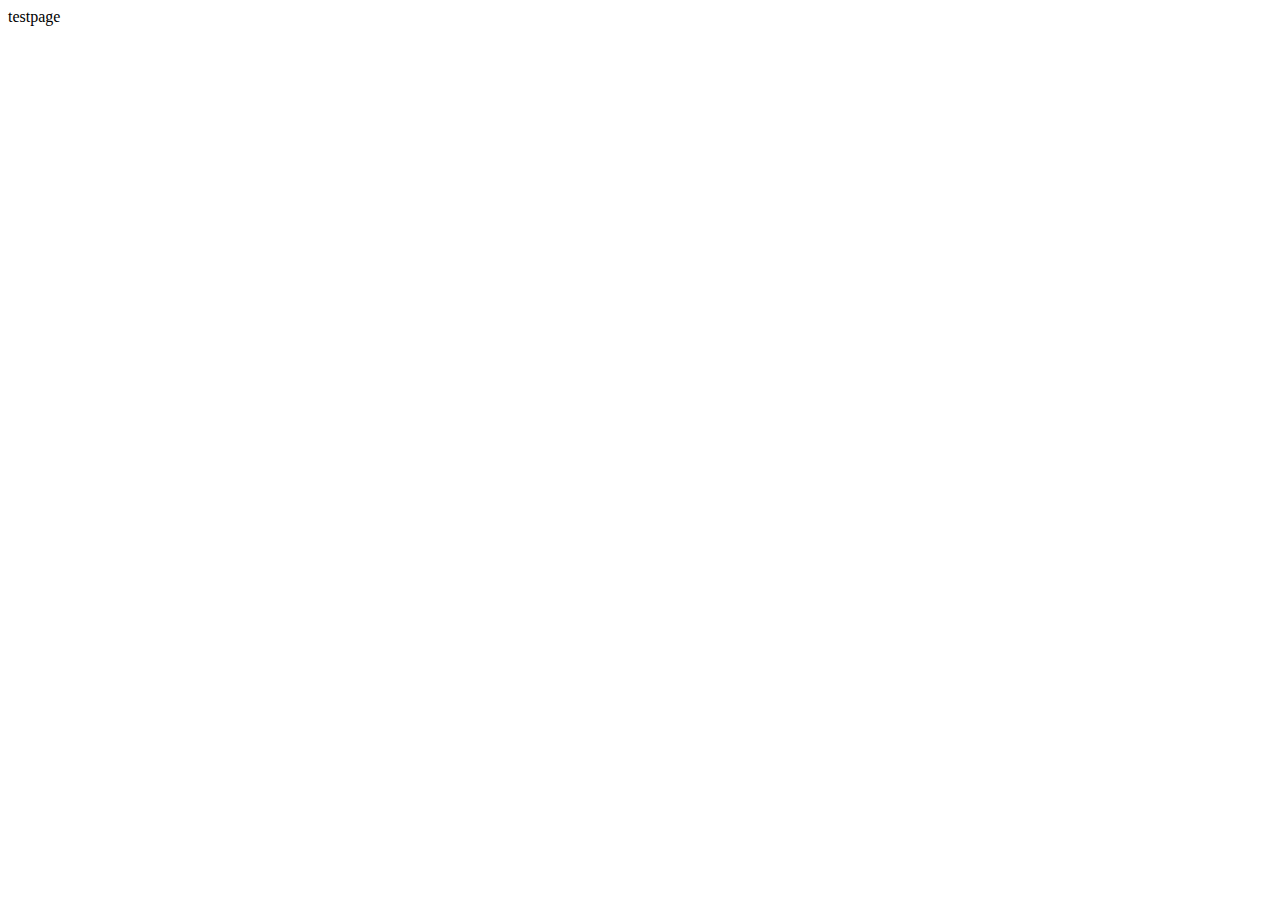
==== myapp/template/table.html @ 4930cb1c "updated table" ====
<!DOCTYPE html>
<html lang="en">
<head>
    <meta charset="UTF-8">
    <meta name="viewport" content="width=device-width, initial-scale=1.0">
    <title>Document</title>
</head>
<body>
    testpage
</body>
</html>
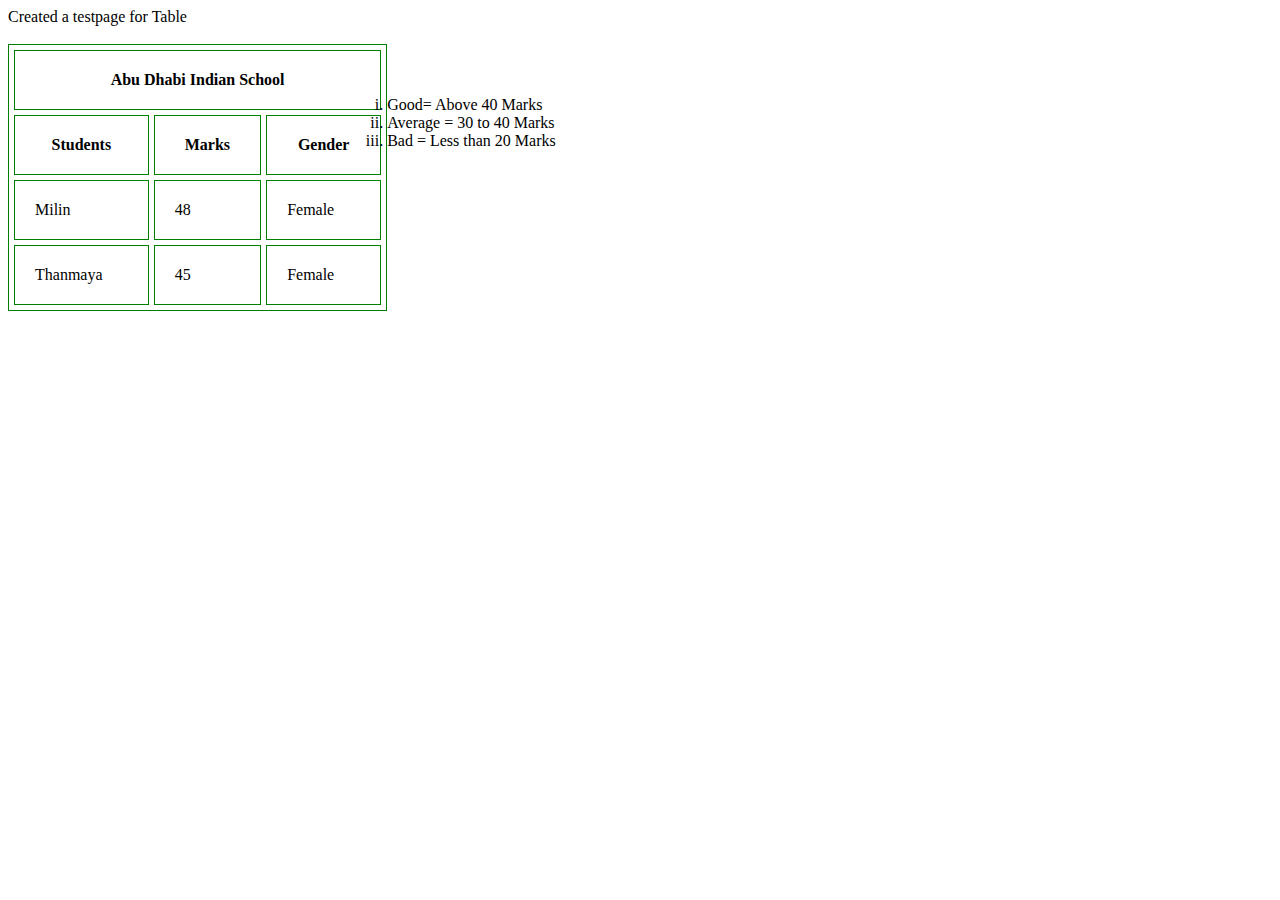
==== commit e6761248: "table" ====
--- a/myapp/template/table.html
+++ b/myapp/template/table.html
@@ -6,6 +6,35 @@
     <title>Document</title>
 </head>
 <body>
-    testpage
+    Created a testpage for Table <br>
+    <br>
+        <!-- this table is for entering marks of students-->
+    <table border="1" align="left" bordercolor = "green" width = "30%" cellspacing = "5" cellpadding = "20">
+    <tr>
+            <th colspan ="3">Abu Dhabi Indian School</th>
+    </tr>
+    <tr>
+        <th>Students</th>
+        <th>Marks</th>
+        <th>Gender</th>
+    </tr>
+    <tr>
+        <td>Milin</td>
+        <td>48</td>
+        <td>Female</td>
+    </tr>
+    <tr>
+          <td>Thanmaya</td>
+          <td>45</td>
+          <td>Female</td>
+    </tr>
+</table><br>
+<br>
+    <ol type ="i">
+        <li>Good= Above 40 Marks</li>
+        <li>Average = 30 to 40 Marks</li>
+        <li>Bad = Less than 20 Marks</li>
+    </ol>
+
 </body>
 </html>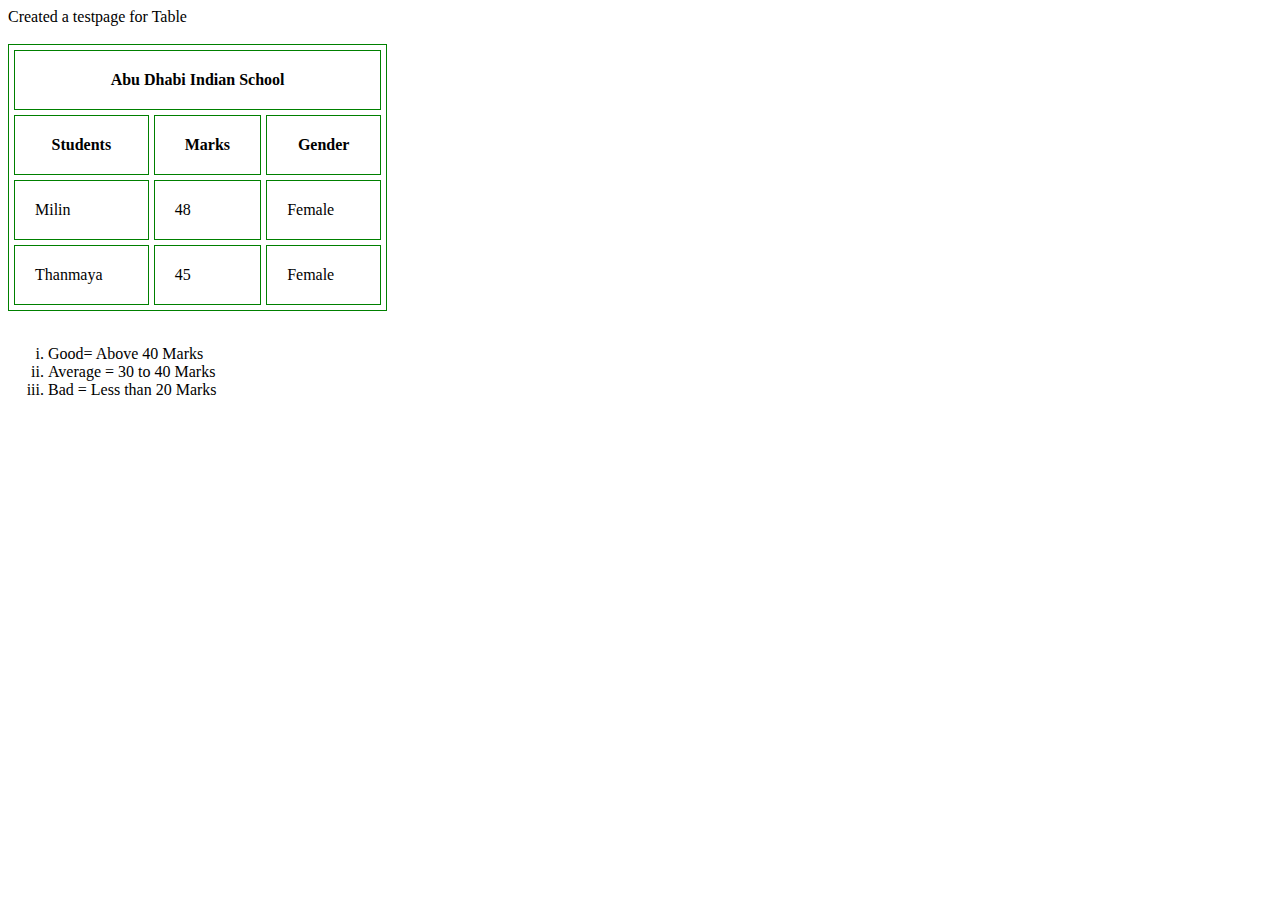
==== commit 1a6f68f2: "updated css" ====
--- a/myapp/template/table.html
+++ b/myapp/template/table.html
@@ -9,7 +9,7 @@
     Created a testpage for Table <br>
     <br>
         <!-- this table is for entering marks of students-->
-    <table border="1" align="left" bordercolor = "green" width = "30%" cellspacing = "5" cellpadding = "20">
+    <table border="1" bordercolor = "green" width = "30%" cellspacing = "5" cellpadding = "20">
     <tr>
             <th colspan ="3">Abu Dhabi Indian School</th>
     </tr>
@@ -28,7 +28,7 @@
           <td>45</td>
           <td>Female</td>
     </tr>
-</table><br>
+</table>
 <br>
     <ol type ="i">
         <li>Good= Above 40 Marks</li>
